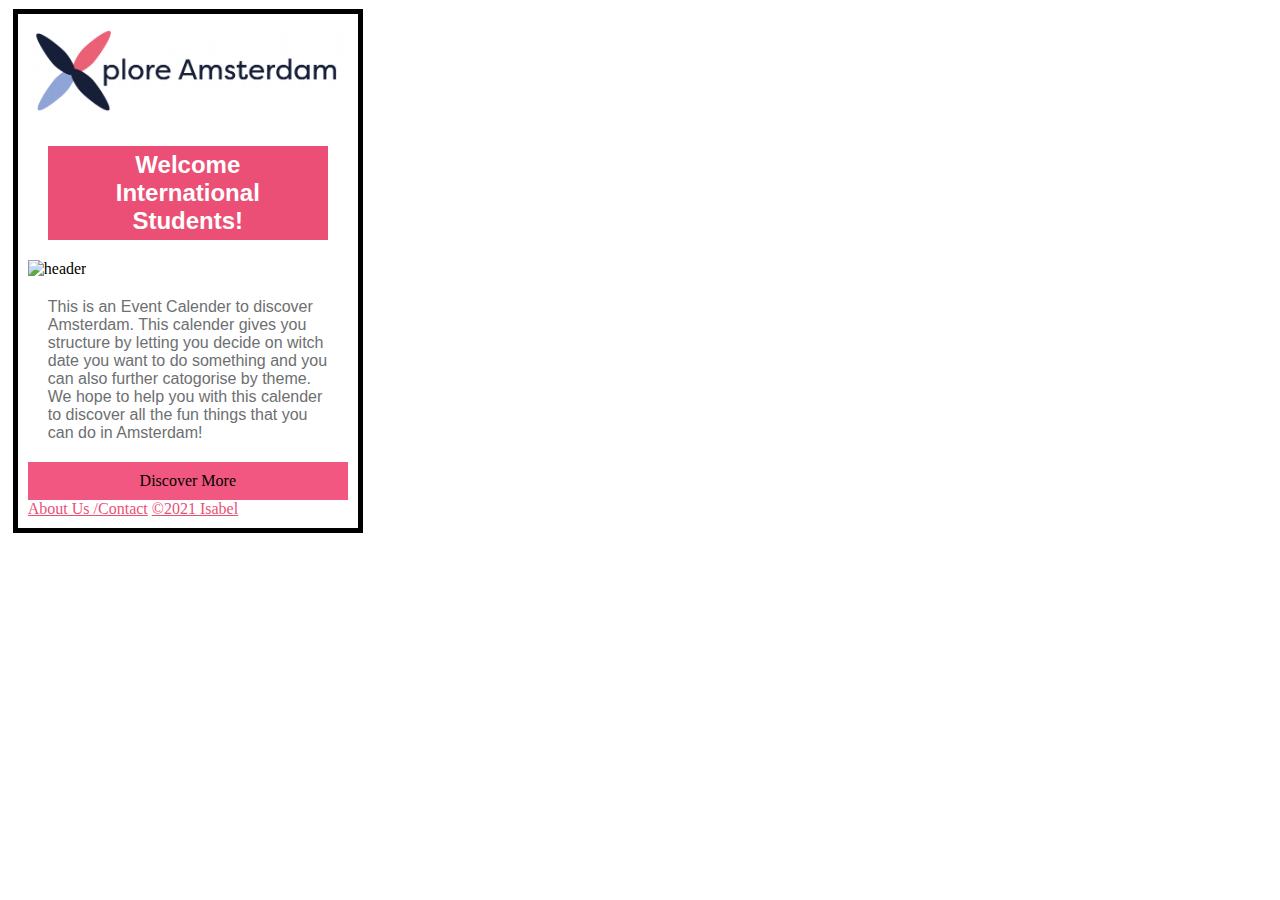
==== index.html @ 7bcc3840 "yes" ====
<!DOCTYPE html>
<html lang="en">
<head>
    <meta charset="UTF-8">
    <meta http-equiv="X-UA-Compatible" content="IE=edge">
    <meta name="viewport" content="width=device-width, initial-scale=1.0">
    <title>Event Calendar 2022-2023</title>

    <link rel="stylesheet" href="css/main.css">
</head>
<body>
    <header>
        <a href="index.html"><img src="img/LogoXplore.png" alt="header"></a>
    </header>
    <main class="homepage">
        <h2>Welcome International Students!</h2>
        <img src="img/centralstation.jpg" alt="header">
        <p>This is an Event Calender to discover Amsterdam. This calender gives you structure by letting you decide on witch date you want to do something and you can also further catogorise by theme. We hope to help you with this calender to discover all the fun things that you can do in Amsterdam!</p>
        <a href="events.html">Discover More</a>
    </main>
    <footer>
        <a class="aboutus" href="aboutus.html">About Us /Contact</a>
        <a class="insta" href="https://www.instagram.com/isabel_kok_/" target="_blank">&copy;2021 Isabel</a>
    </footer>
</body>
</html>
---- css/main.css ----
/* Header */
h1,p {
    color: rgb(0, 0, 0);
}

h1 {
    text-align: center;
}


img {
    max-width: 100%;
    height: auto;
}

/* Main */

.mainimage {
    max-width: 50%;
    height: auto;
}

.homepage h2 {
    text-align: center;
    margin: 20px;
}

.homepage p {
    margin: 20px;
}

.homepage a {
    text-align: center;
    padding: 10px;
    background-color: #f25781;
    color: black;
    text-decoration: none;
    display: flex;
    justify-content: center;
}

/* Footer */





@font-face {
    font-family: 'FilsonPro';
    src: url('../assets/FilsonProRegular.otf');
    font-style: normal;
    font-weight: 300;
  }
  
  @font-face {
      font-family: 'AcuminVariable';
      src: url('../assets/AcuminVariableConcept.otf');
      font-style: normal;
      font-weight: 300;
  }
  
html {
      padding: 0px;
      margin: 0px;
      box-sizing: border-box;
  }
  
  /* Stel een witte achtergrond in en geef de body een beetje margin, relatief ten opzichte van het schermformaat */
  body {
      background-color: rgb(255, 255, 255);
      background-size: 300px 400px;
      margin: 1vh 1vw 1vh 1vw;
      width: 320px;
      padding: 10px;
      border: 5px solid rgb(0, 0, 0);
  }
  
  /* onderstaande styles voor de <h1>, <h2>, <p> an <a> tags geven een voorbeeld
     hoe je de geimporteerde fonts kunt gebruiken.
     Op je eigen website mag je natuurlijk andere lettertypes, groottes, en
     kleuren, etc. voor deze tags gebruiken. */
     
  h1 {
      font-family: 'FilsonPro', sans-serif;   
      font-size: 2em;
      text-transform: uppercase;
      color: #5475B6;
      font-weight: 700; /* bold */
      margin-bottom: 0.5em;
  }
  
  h2 {
      font-family: 'FilsonPro', sans-serif;   
      font-size: 1.5em;
      color: #FFFFFF;
      background-color: #EB4F75;
      font-weight: 700; /* bold */
      width: fit-content;
      padding: 5px 20px 5px 20px;
      margin-bottom: 0.5em;
  }
  
  p {
      font-family: 'AcuminVariable', sans-serif;
      font-size: 1em;
      color: #6D6F71;
      margin-bottom: 0.5em;
  }
  
  a {
      color: #EB4F75;
  }
  
  
  
  blockquote {
      font-family: 'FilsonPro', sans-serif;   
      font-size: 1.4em;
      color: #0C1E32;
      font-weight: 500; 
      text-align: center;
      width: 335px;
      height: 335px;
      padding-top: 80px;
      padding-left: 40px;
      padding-right: 40px;
      margin: 1.8em auto 1.8em auto;
      border: 1px solid transparent;                     /* Eerst een standaard border aanzetten. Deze zie je als het plaatje niet mocht werken (of niet, want transparant) */
      border-image-width: 100px;                         /* we willen de border 100px groot */
      border-image-slice: 100;                           /* het plaatje wordt in 9 stukken geknipt: het totale plaatje is 300x300 en elk gedeelte (vlakje) van de border is 100x100 */
  }
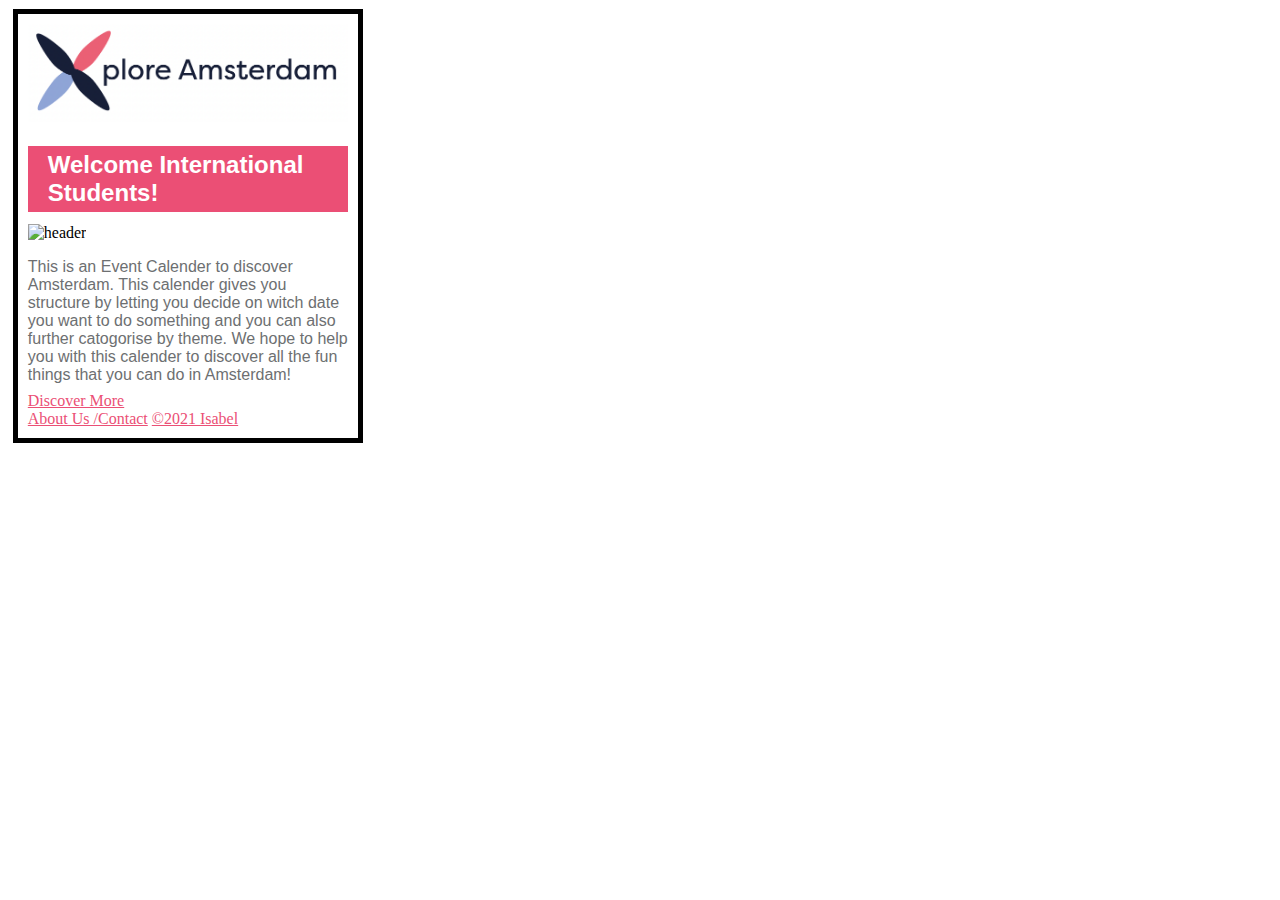
==== commit cf5ce760: "." ====
--- a/index.html
+++ b/index.html
@@ -12,15 +12,15 @@
     <header>
         <a href="index.html"><img src="img/LogoXplore.png" alt="header"></a>
     </header>
-    <main class="homepage">
+    <main>
         <h2>Welcome International Students!</h2>
         <img src="img/centralstation.jpg" alt="header">
         <p>This is an Event Calender to discover Amsterdam. This calender gives you structure by letting you decide on witch date you want to do something and you can also further catogorise by theme. We hope to help you with this calender to discover all the fun things that you can do in Amsterdam!</p>
         <a href="events.html">Discover More</a>
     </main>
     <footer>
-        <a class="aboutus" href="aboutus.html">About Us /Contact</a>
-        <a class="insta" href="https://www.instagram.com/isabel_kok_/" target="_blank">&copy;2021 Isabel</a>
+        <a href="aboutus.html">About Us /Contact</a>
+        <a href="https://www.instagram.com/isabel_kok_/" target="_blank">&copy;2021 Isabel</a>
     </footer>
 </body>
 </html>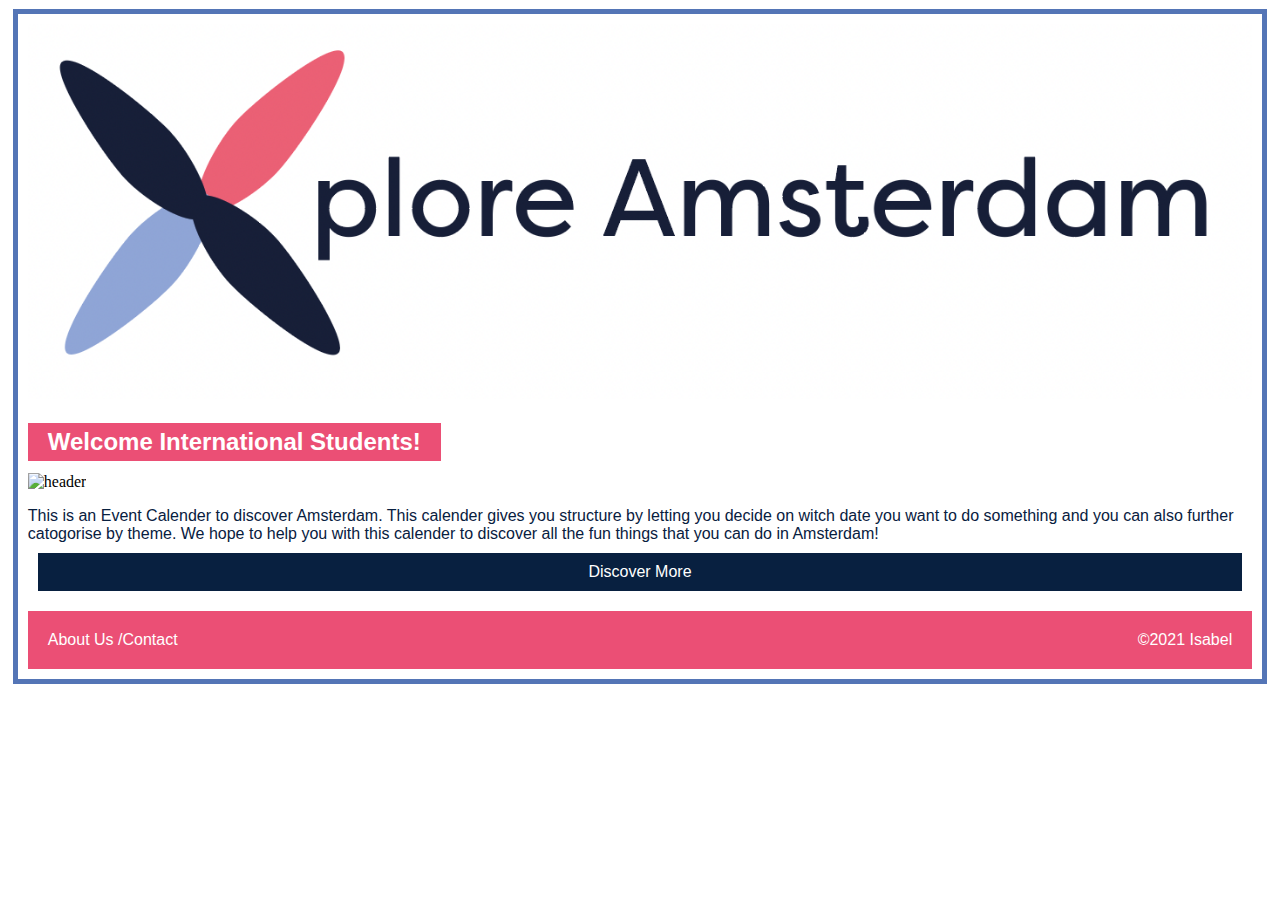
==== commit 0e917c8f: "Update index.html" ====
--- a/index.html
+++ b/index.html
@@ -7,6 +7,7 @@
     <title>Event Calendar 2022-2023</title>
 
     <link rel="stylesheet" href="css/main.css">
+    <link rel="shortcut icon" href="">
 </head>
 <body>
     <header>
--- a/css/main.css
+++ b/css/main.css
@@ -1,12 +1,4 @@
 /* Header */
-h1,p {
-    color: rgb(0, 0, 0);
-}
-
-h1 {
-    text-align: center;
-}
-
 
 img {
     max-width: 100%;
@@ -15,33 +7,60 @@
 
 /* Main */
 
-.mainimage {
-    max-width: 50%;
-    height: auto;
+select:first-child {
+    margin: 10px;
 }
 
-.homepage h2 {
-    text-align: center;
-    margin: 20px;
-}
-
-.homepage p {
-    margin: 20px;
-}
-
-.homepage a {
-    text-align: center;
+main a {
+    margin: 10px;
+    text-decoration: none;
     padding: 10px;
-    background-color: #f25781;
-    color: black;
-    text-decoration: none;
+    width: calc(100% - 40px);
+    background-color: #082040;
+    color: white;
     display: flex;
     justify-content: center;
 }
 
 /* Footer */
 
+footer {
+    padding: 20px;
+    background-color: #EB4F75;
+    margin-top: 20px;
+    display: flex;
+    justify-content: space-between;
+}
 
+footer a {
+    color: white;
+    text-decoration: none;
+    margin-bottom: 0px;
+}
+
+/* contact */
+
+input, textarea {
+    margin: 10px 0px 5px 0px;
+    width: calc(100% - 10px);
+    border: 3px solid #8daef2;
+    font-family: 'FilsonPro';
+
+}
+
+textarea {
+    height: 80px;
+
+}
+
+input:last-child {
+    width: 100%;
+    background-color: #8daef2;
+    color: white;
+    padding: 10px;
+    border: none;
+    font-family: 'FilsonPro';
+}
 
 
 
@@ -65,20 +84,15 @@
       box-sizing: border-box;
   }
   
-  /* Stel een witte achtergrond in en geef de body een beetje margin, relatief ten opzichte van het schermformaat */
   body {
       background-color: rgb(255, 255, 255);
-      background-size: 300px 400px;
       margin: 1vh 1vw 1vh 1vw;
-      width: 320px;
+      max-width: 100%;
       padding: 10px;
-      border: 5px solid rgb(0, 0, 0);
+      border: 5px solid #5475B6;
   }
   
-  /* onderstaande styles voor de <h1>, <h2>, <p> an <a> tags geven een voorbeeld
-     hoe je de geimporteerde fonts kunt gebruiken.
-     Op je eigen website mag je natuurlijk andere lettertypes, groottes, en
-     kleuren, etc. voor deze tags gebruiken. */
+
      
   h1 {
       font-family: 'FilsonPro', sans-serif;   
@@ -87,6 +101,7 @@
       color: #5475B6;
       font-weight: 700; /* bold */
       margin-bottom: 0.5em;
+      text-align: center;
   }
   
   h2 {
@@ -94,38 +109,26 @@
       font-size: 1.5em;
       color: #FFFFFF;
       background-color: #EB4F75;
-      font-weight: 700; /* bold */
+      font-weight: 700;
       width: fit-content;
       padding: 5px 20px 5px 20px;
       margin-bottom: 0.5em;
+      text-align: center;
   }
   
   p {
       font-family: 'AcuminVariable', sans-serif;
       font-size: 1em;
-      color: #6D6F71;
+      color: #082040;
       margin-bottom: 0.5em;
   }
   
   a {
-      color: #EB4F75;
+      color:#EB4F75;  
+      font-family: 'AcuminVariable', sans-serif;
+      font-size: 1em;
+      margin-bottom: 0.5em;
   }
   
   
-  
-  blockquote {
-      font-family: 'FilsonPro', sans-serif;   
-      font-size: 1.4em;
-      color: #0C1E32;
-      font-weight: 500; 
-      text-align: center;
-      width: 335px;
-      height: 335px;
-      padding-top: 80px;
-      padding-left: 40px;
-      padding-right: 40px;
-      margin: 1.8em auto 1.8em auto;
-      border: 1px solid transparent;                     /* Eerst een standaard border aanzetten. Deze zie je als het plaatje niet mocht werken (of niet, want transparant) */
-      border-image-width: 100px;                         /* we willen de border 100px groot */
-      border-image-slice: 100;                           /* het plaatje wordt in 9 stukken geknipt: het totale plaatje is 300x300 en elk gedeelte (vlakje) van de border is 100x100 */
-  }+  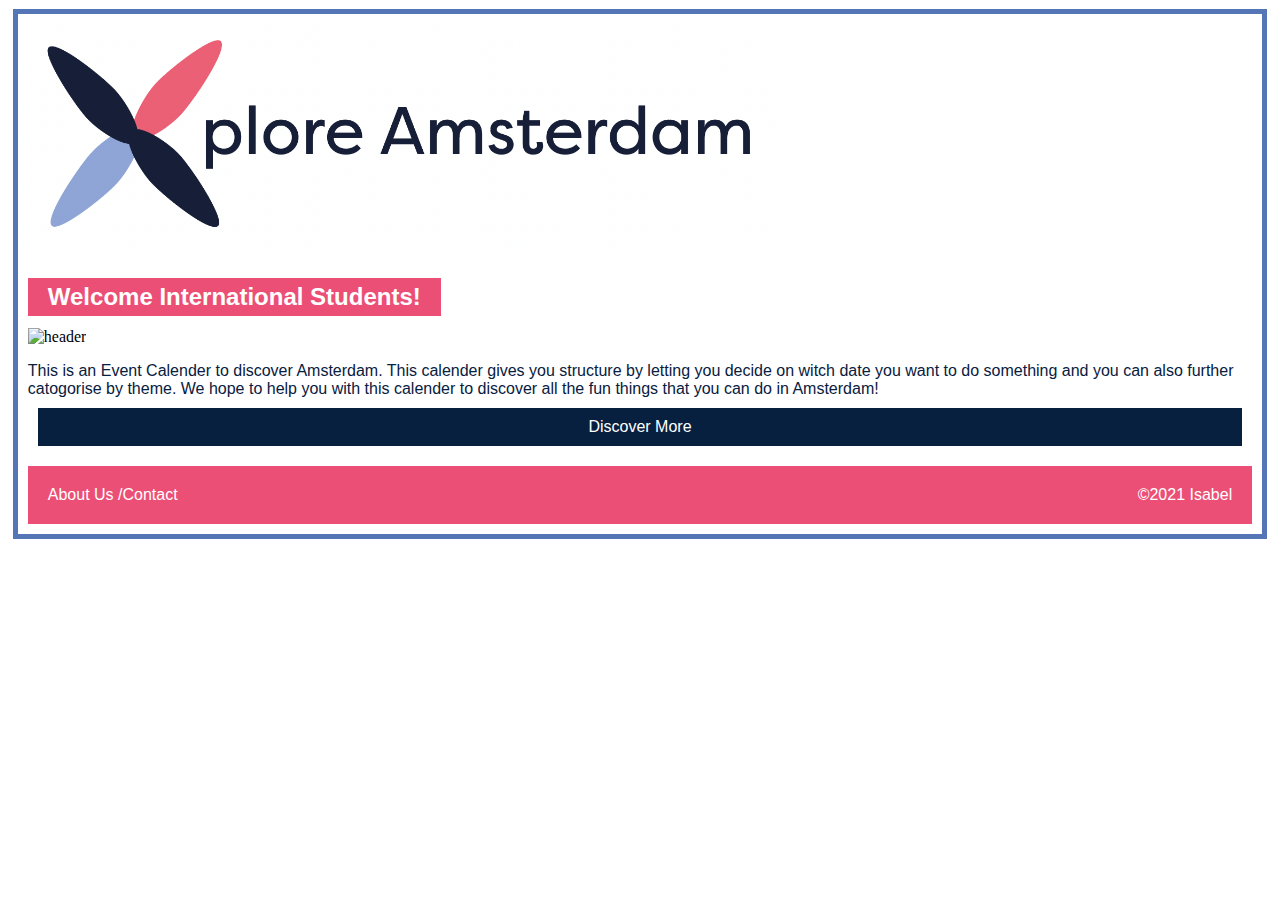
==== commit 7c86d15f: "." ====
--- a/index.html
+++ b/index.html
@@ -7,12 +7,14 @@
     <title>Event Calendar 2022-2023</title>
 
     <link rel="stylesheet" href="css/main.css">
-    <link rel="shortcut icon" href="">
+    <link rel="shortcut icon" href="img/favicon.png">
 </head>
-<body>
-    <header>
-        <a href="index.html"><img src="img/LogoXplore.png" alt="header"></a>
-    </header>
+<body>  
+    <nav>
+        <header>
+            <a href="index.html"><img src="img/LogoXplore.png" alt="header"></a>
+        </header>    
+    </nav>
     <main>
         <h2>Welcome International Students!</h2>
         <img src="img/centralstation.jpg" alt="header">
--- a/css/main.css
+++ b/css/main.css
@@ -1,7 +1,7 @@
 /* Header */
 
 img {
-    max-width: 100%;
+    max-width: 750px;
     height: auto;
 }
 
@@ -115,6 +115,18 @@
       margin-bottom: 0.5em;
       text-align: center;
   }
+
+  h3 {
+    font-family: 'FilsonPro', sans-serif; 
+    font-size: 1.17em;
+    color: white;
+    background-color: #8daef2;
+    font-weight: 700;
+    width: fit-content;
+    padding: 5px 20px;
+    text-align: center;
+
+  }
   
   p {
       font-family: 'AcuminVariable', sans-serif;
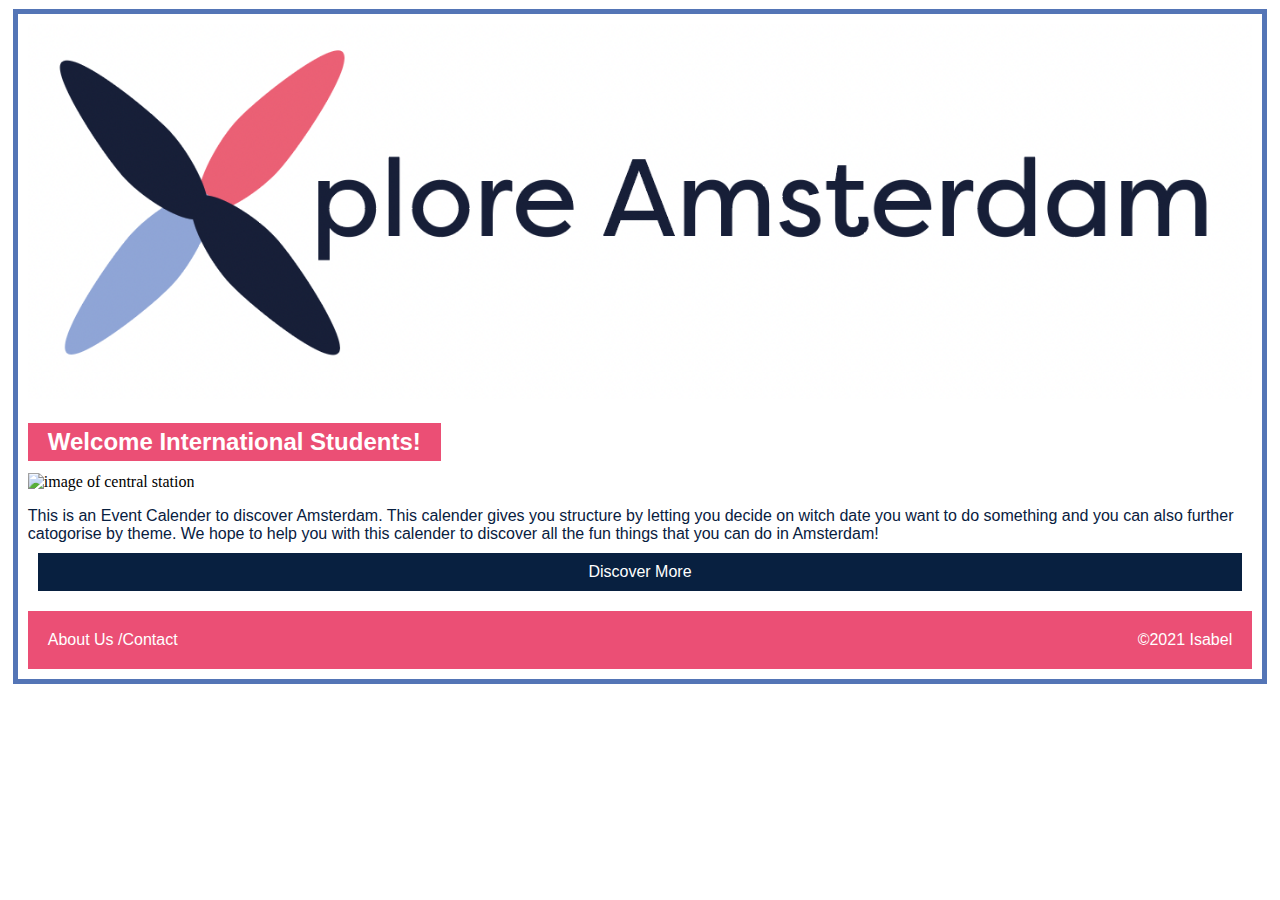
==== commit 4fef0a3c: "." ====
--- a/index.html
+++ b/index.html
@@ -17,7 +17,7 @@
     </nav>
     <main>
         <h2>Welcome International Students!</h2>
-        <img src="img/centralstation.jpg" alt="header">
+        <img src="img/centralstation.jpg" alt="image of central station">
         <p>This is an Event Calender to discover Amsterdam. This calender gives you structure by letting you decide on witch date you want to do something and you can also further catogorise by theme. We hope to help you with this calender to discover all the fun things that you can do in Amsterdam!</p>
         <a href="events.html">Discover More</a>
     </main>
--- a/css/main.css
+++ b/css/main.css
@@ -1,7 +1,7 @@
 /* Header */
 
 img {
-    max-width: 750px;
+    width: 100%;
     height: auto;
 }
 
@@ -21,6 +21,7 @@
     display: flex;
     justify-content: center;
 }
+
 
 /* Footer */
 
@@ -141,6 +142,14 @@
       font-size: 1em;
       margin-bottom: 0.5em;
   }
-  
-  
-  +
+button {
+  background-color: #EB4F75;
+  border: none;
+  color: white;
+  padding: 16px 32px;
+  text-align: center;
+  font-size: 16px;
+  margin: 4px 2px;
+  float: right;
+}  
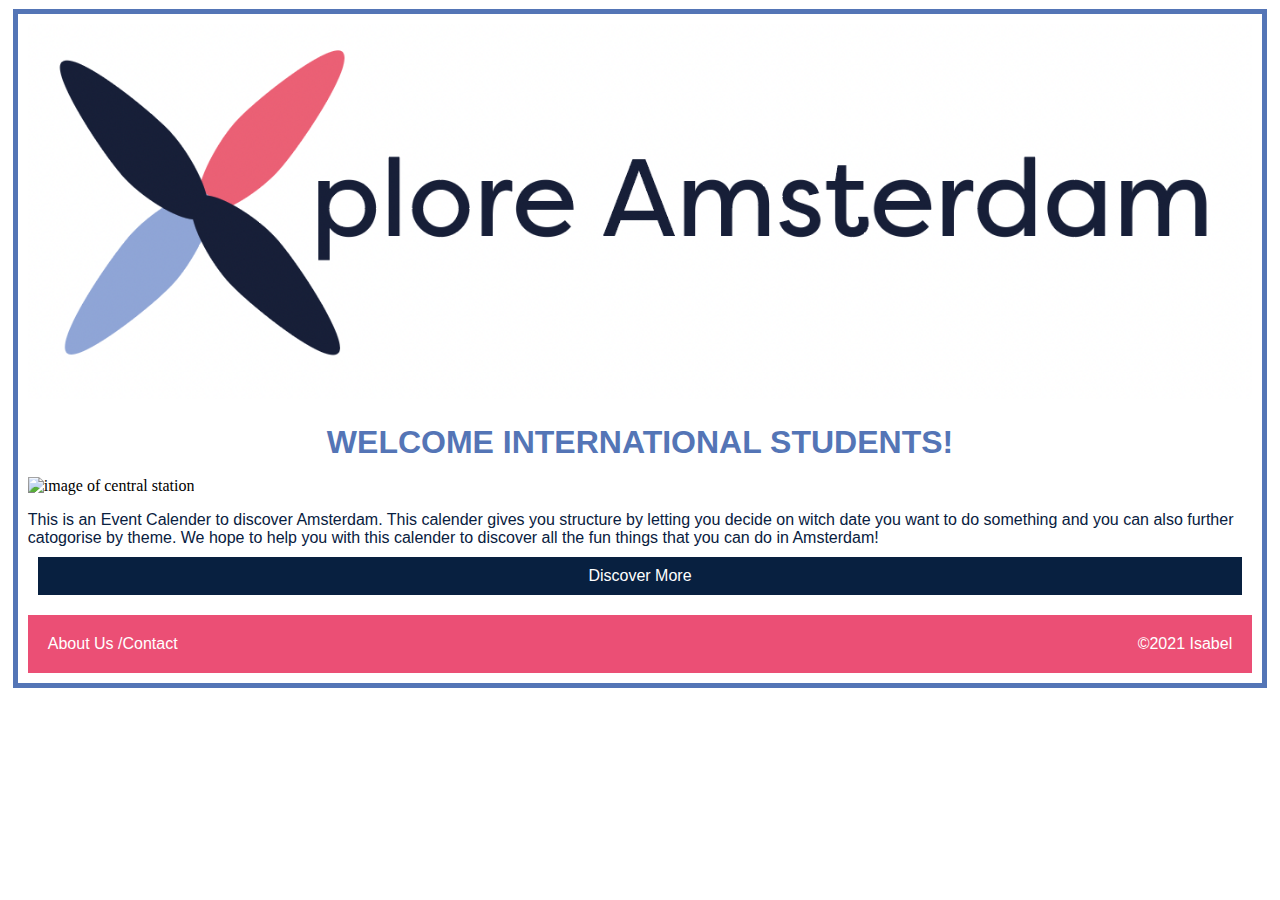
==== commit f3eb7cae: "Update index.html" ====
--- a/index.html
+++ b/index.html
@@ -16,7 +16,7 @@
         </header>    
     </nav>
     <main>
-        <h2>Welcome International Students!</h2>
+        <h1>Welcome International Students!</h1>
         <img src="img/centralstation.jpg" alt="image of central station">
         <p>This is an Event Calender to discover Amsterdam. This calender gives you structure by letting you decide on witch date you want to do something and you can also further catogorise by theme. We hope to help you with this calender to discover all the fun things that you can do in Amsterdam!</p>
         <a href="events.html">Discover More</a>
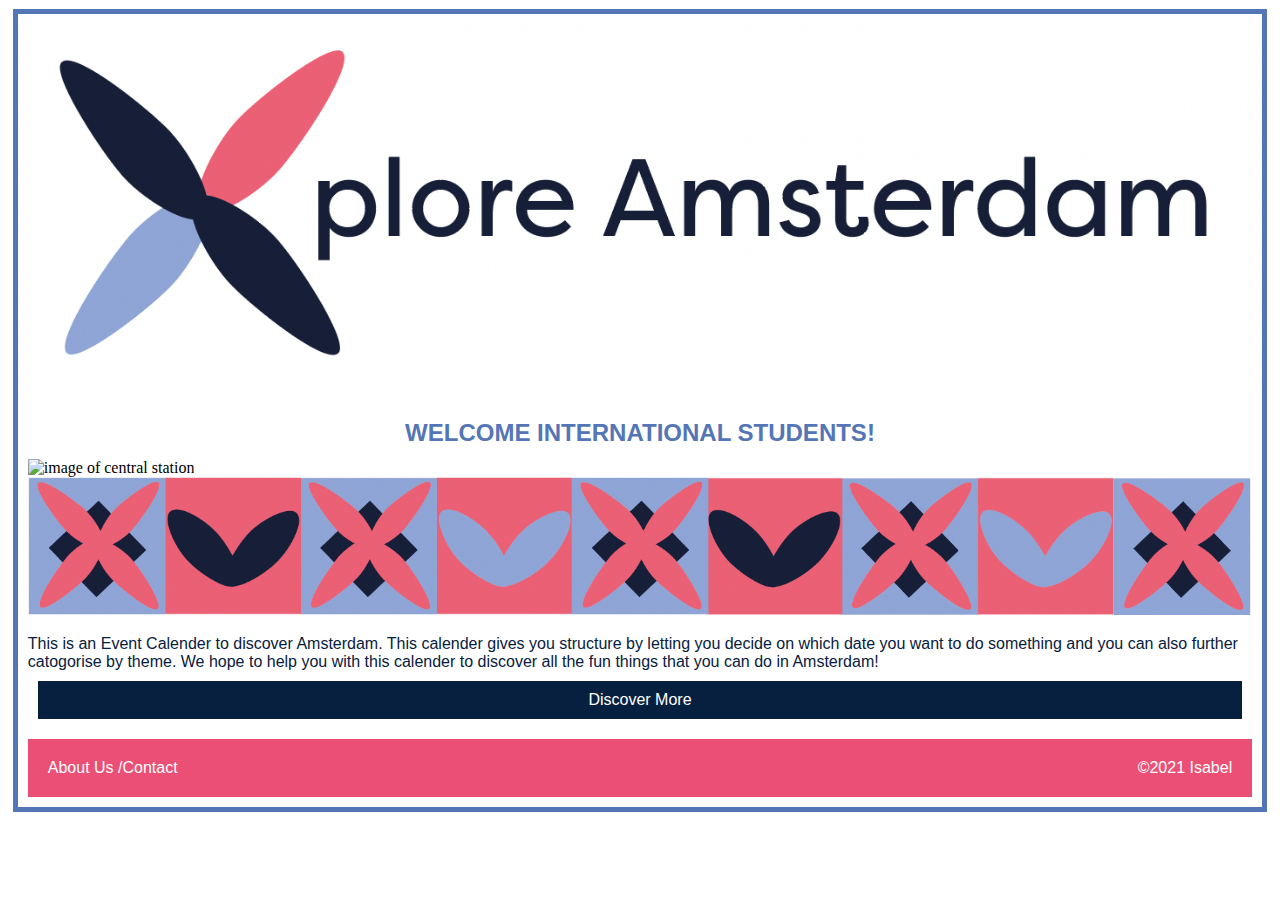
==== commit 6916f3c0: "Laatste puntjes op die I" ====
--- a/index.html
+++ b/index.html
@@ -18,7 +18,8 @@
     <main>
         <h1>Welcome International Students!</h1>
         <img src="img/centralstation.jpg" alt="image of central station">
-        <p>This is an Event Calender to discover Amsterdam. This calender gives you structure by letting you decide on witch date you want to do something and you can also further catogorise by theme. We hope to help you with this calender to discover all the fun things that you can do in Amsterdam!</p>
+        <img src="img/tegels.png" alt="tegels">
+        <p>This is an Event Calender to discover Amsterdam. This calender gives you structure by letting you decide on which date you want to do something and you can also further catogorise by theme. We hope to help you with this calender to discover all the fun things that you can do in Amsterdam!</p>
         <a href="events.html">Discover More</a>
     </main>
     <footer>
--- a/css/main.css
+++ b/css/main.css
@@ -7,7 +7,9 @@
 
 /* Main */
 
-select:first-child {
+main div {
+    display: flex;
+    justify-content: space-evenly;
     margin: 10px;
 }
 
@@ -37,6 +39,25 @@
     color: white;
     text-decoration: none;
     margin-bottom: 0px;
+}
+
+/* Fun task */
+
+.collapsible {
+    float: right;
+    width: 100%;
+}
+
+.funtask {
+    display: inline-block;
+    width: 95%;
+}
+
+.content {
+    padding: 0 18px;
+    display: none;
+    overflow: hidden;
+    background-color: #f1f1f1;
 }
 
 /* contact */
@@ -97,21 +118,18 @@
      
   h1 {
       font-family: 'FilsonPro', sans-serif;   
-      font-size: 2em;
+      font-size: 1.5em;
       text-transform: uppercase;
       color: #5475B6;
-      font-weight: 700; /* bold */
+      font-weight: 700; 
       margin-bottom: 0.5em;
       text-align: center;
   }
   
   h2 {
       font-family: 'FilsonPro', sans-serif;   
-      font-size: 1.5em;
       color: #FFFFFF;
       background-color: #EB4F75;
-      font-weight: 700;
-      width: fit-content;
       padding: 5px 20px 5px 20px;
       margin-bottom: 0.5em;
       text-align: center;
@@ -147,9 +165,13 @@
   background-color: #EB4F75;
   border: none;
   color: white;
-  padding: 16px 32px;
+  padding: 16px 20px;
   text-align: center;
   font-size: 16px;
   margin: 4px 2px;
   float: right;
+  box-shadow:5px 5px 5px grey;
+
 }  
+
+
